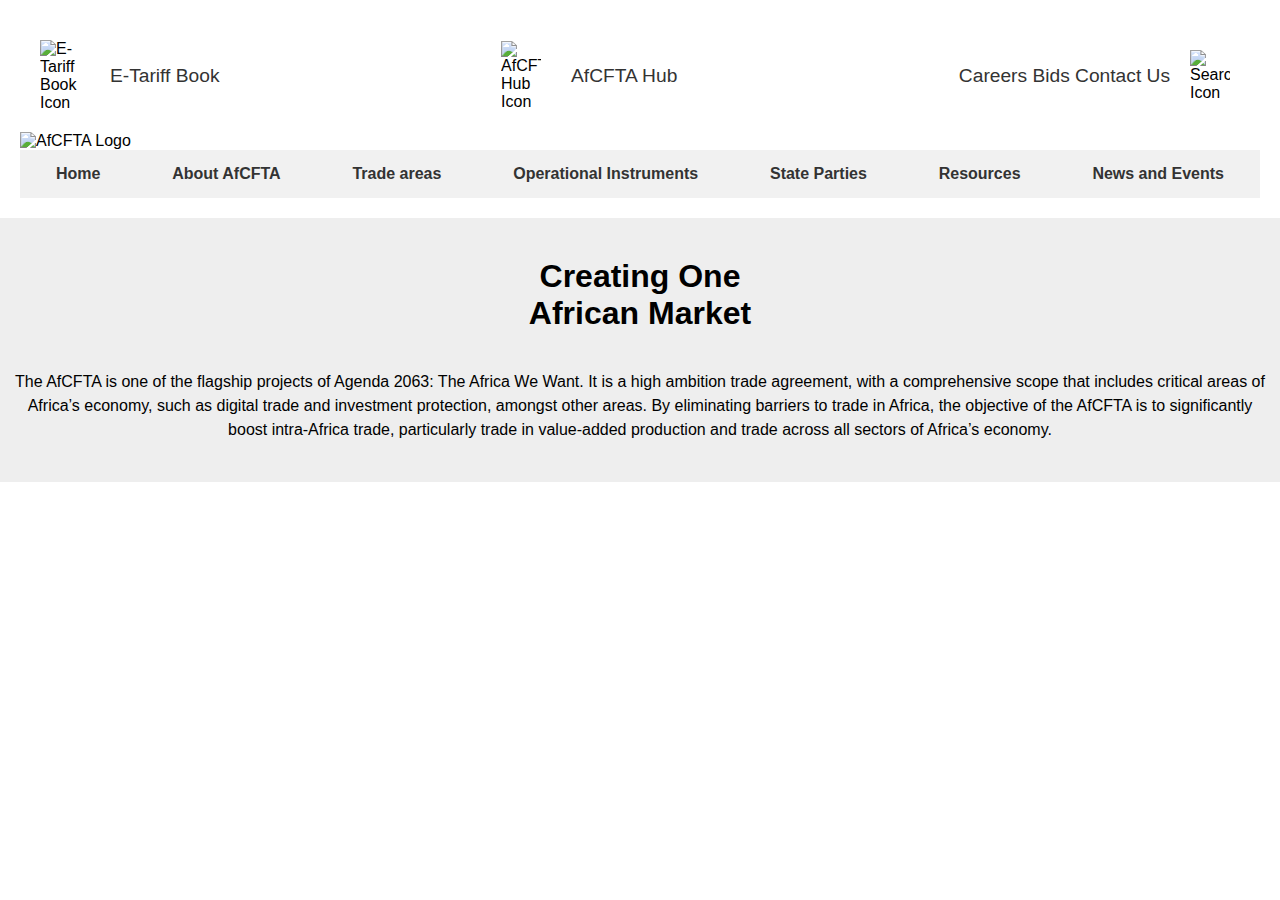
==== index.html @ 65def648 "Update index.html" ====
<!DOCTYPE html>
<html lang="en">
<head>
    <meta charset="UTF-8">
    <meta http-equiv="X-UA-Compatible" content="IE=edge">
    <meta name="viewport" content="width=device-width, initial-scale=1.0">
    <title>AFCfTA</title>
    <link rel="stylesheet" href="index.css">
    <style>
        /* General reset for responsive design */
        * {
            margin: 0;
            padding: 0;
            box-sizing: border-box;
        }

        body {
            font-family: Arial, sans-serif;
        }

        header {
            padding: 20px;
        }

        nav ul {
            list-style-type: none;
            display: flex;
            flex-wrap: wrap;
            justify-content: space-around;
            padding: 10px 0;
            background-color: #f1f1f1;
        }

        nav ul li {
            margin: 5px 0;
        }

        nav ul li a {
            text-decoration: none;
            color: #333;
            font-weight: bold;
        }

        .elements {
            display: flex;
            justify-content: space-between;
            align-items: center;
            flex-wrap: wrap;
        }

        .elements div {
            display: flex;
            align-items: center;
            margin: 10px;
        }

        .elements div img {
            width: 40px;
            height: auto;
            margin-right: 10px;
        }

        .elements div p {
            font-size: 1.2rem;
            color: #333;
        }

        /* Responsive text alignment */
        .gwan {
            text-align: center;
            padding: 40px 10px;
            background-color: #eee;
        }

        .gwan h1 {
            font-size: 2rem;
            margin-bottom: 20px;
        }

        .gwan p {
            font-size: 1rem;
            line-height: 1.5;
        }

        /* Responsive images */
        img {
            max-width: 100%;
            height: auto;
        }

        /* Media Queries for Responsive Layout */
        @media (max-width: 768px) {
            nav ul {
                flex-direction: column;
                text-align: center;
            }

            .elements {
                flex-direction: column;
            }

            .elements div {
                justify-content: center;
            }

            .gwan h1 {
                font-size: 1.5rem;
            }

            .gwan p {
                font-size: 0.9rem;
            }
        }

        @media (max-width: 480px) {
            .elements div p {
                font-size: 1rem;
            }

            .gwan h1 {
                font-size: 1.2rem;
            }

            .gwan p {
                font-size: 0.8rem;
            }
        }
    </style>
</head>
<body>
    <header>
        <div class="elements">
            <div class="tarrif">
                <div>
                    <img src="bookmark.png" alt="E-Tariff Book Icon">
                </div>
                <div>
                    <p>E-Tariff Book</p>
                </div>
            </div>

            <div class="AFCfTA Hub">
                <div>
                    <img src="project-management.png" alt="AfCFTA Hub Icon">
                </div>
                <div>
                    <p>AfCFTA Hub</p>
                </div>
            </div>

            <div class="carre">
                <div>
                    <p>Careers Bids Contact Us</p>
                </div>
                <div>
                    <img src="search.png" alt="Search Icon">
                </div>
            </div>
        </div>

        <nav>
            <div class="logo">
                <img src="AfCFTA-LOGO-01.svg" alt="AfCFTA Logo">
            </div>
            <ul>
                <li><a href="#">Home</a></li>
                <li><a href="#">About AfCFTA</a></li>
                <li><a href="#">Trade areas</a></li>
                <li><a href="#">Operational Instruments</a></li>
                <li><a href="#">State Parties</a></li>
                <li><a href="#">Resources</a></li>
                <li><a href="#">News and Events</a></li>
            </ul>
        </nav>
    </header>

    <section class="gwan">
        <div class="pex">
            <h1>Creating One <br> African Market</h1>
            <br>
            <p>
                The AfCFTA is one of the flagship projects of Agenda 2063: The Africa We Want. 
                It is a high ambition trade agreement, with a comprehensive scope that includes critical areas 
                of Africa’s economy, such as digital trade and investment protection, amongst other areas. 
                By eliminating barriers to trade in Africa, the objective of the AfCFTA is to significantly 
                boost intra-Africa trade, particularly trade in value-added production and trade across all 
                sectors of Africa’s economy.
            </p>
        </div>
    </section>
</body>
</html>
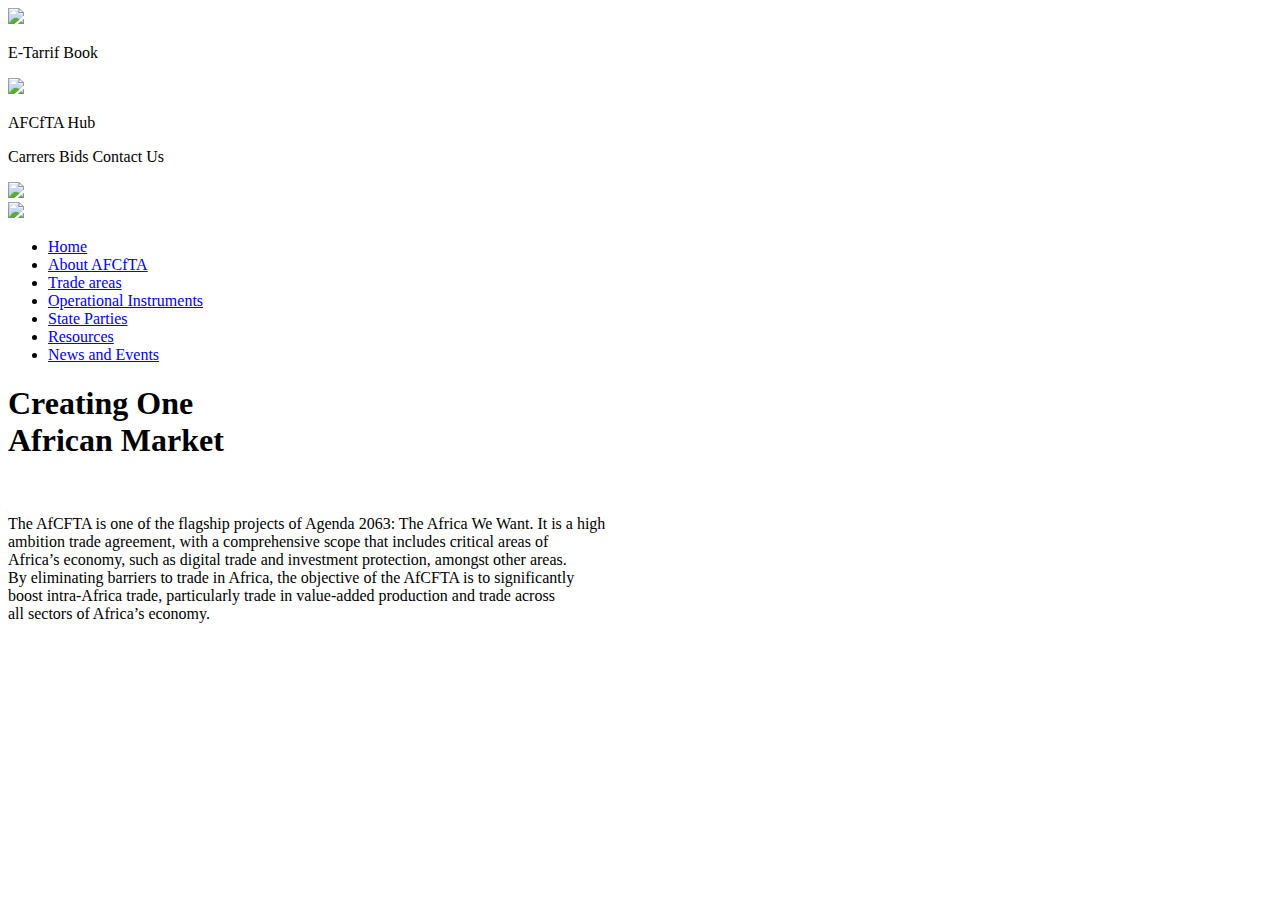
==== commit 35d64330: "Update index.html" ====
--- a/index.html
+++ b/index.html
@@ -6,187 +6,72 @@
     <meta name="viewport" content="width=device-width, initial-scale=1.0">
     <title>AFCfTA</title>
     <link rel="stylesheet" href="index.css">
-    <style>
-        /* General reset for responsive design */
-        * {
-            margin: 0;
-            padding: 0;
-            box-sizing: border-box;
-        }
-
-        body {
-            font-family: Arial, sans-serif;
-        }
-
-        header {
-            padding: 20px;
-        }
-
-        nav ul {
-            list-style-type: none;
-            display: flex;
-            flex-wrap: wrap;
-            justify-content: space-around;
-            padding: 10px 0;
-            background-color: #f1f1f1;
-        }
-
-        nav ul li {
-            margin: 5px 0;
-        }
-
-        nav ul li a {
-            text-decoration: none;
-            color: #333;
-            font-weight: bold;
-        }
-
-        .elements {
-            display: flex;
-            justify-content: space-between;
-            align-items: center;
-            flex-wrap: wrap;
-        }
-
-        .elements div {
-            display: flex;
-            align-items: center;
-            margin: 10px;
-        }
-
-        .elements div img {
-            width: 40px;
-            height: auto;
-            margin-right: 10px;
-        }
-
-        .elements div p {
-            font-size: 1.2rem;
-            color: #333;
-        }
-
-        /* Responsive text alignment */
-        .gwan {
-            text-align: center;
-            padding: 40px 10px;
-            background-color: #eee;
-        }
-
-        .gwan h1 {
-            font-size: 2rem;
-            margin-bottom: 20px;
-        }
-
-        .gwan p {
-            font-size: 1rem;
-            line-height: 1.5;
-        }
-
-        /* Responsive images */
-        img {
-            max-width: 100%;
-            height: auto;
-        }
-
-        /* Media Queries for Responsive Layout */
-        @media (max-width: 768px) {
-            nav ul {
-                flex-direction: column;
-                text-align: center;
-            }
-
-            .elements {
-                flex-direction: column;
-            }
-
-            .elements div {
-                justify-content: center;
-            }
-
-            .gwan h1 {
-                font-size: 1.5rem;
-            }
-
-            .gwan p {
-                font-size: 0.9rem;
-            }
-        }
-
-        @media (max-width: 480px) {
-            .elements div p {
-                font-size: 1rem;
-            }
-
-            .gwan h1 {
-                font-size: 1.2rem;
-            }
-
-            .gwan p {
-                font-size: 0.8rem;
-            }
-        }
-    </style>
 </head>
 <body>
     <header>
         <div class="elements">
             <div class="tarrif">
                 <div>
-                    <img src="bookmark.png" alt="E-Tariff Book Icon">
-                </div>
-                <div>
-                    <p>E-Tariff Book</p>
-                </div>
+                <img src="bookmark.png">
+               </div>
+               <div>
+                <p>E-Tarrif Book</p>
+               </div>
+
             </div>
 
             <div class="AFCfTA Hub">
                 <div>
-                    <img src="project-management.png" alt="AfCFTA Hub Icon">
+                    <img src="project-management.png">
                 </div>
                 <div>
-                    <p>AfCFTA Hub</p>
+                <p>AFCfTA Hub</p>
                 </div>
-            </div>
+
+             </div>
 
             <div class="carre">
                 <div>
-                    <p>Careers Bids Contact Us</p>
-                </div>
-                <div>
-                    <img src="search.png" alt="Search Icon">
-                </div>
+                <p>Carrers Bids Contact Us</p>
+               </div>
+               <div>
+                <img src="search.png">
+               </div>
+
+           
+
             </div>
-        </div>
+
+         </div>
+
 
         <nav>
             <div class="logo">
-                <img src="AfCFTA-LOGO-01.svg" alt="AfCFTA Logo">
+                <img src="AfCFTA-LOGO-01.svg">
             </div>
             <ul>
                 <li><a href="#">Home</a></li>
-                <li><a href="#">About AfCFTA</a></li>
+                <li><a href="#">About AFCfTA</a></li>  
                 <li><a href="#">Trade areas</a></li>
                 <li><a href="#">Operational Instruments</a></li>
                 <li><a href="#">State Parties</a></li>
                 <li><a href="#">Resources</a></li>
                 <li><a href="#">News and Events</a></li>
             </ul>
+
         </nav>
+         
     </header>
-
     <section class="gwan">
         <div class="pex">
             <h1>Creating One <br> African Market</h1>
             <br>
-            <p>
-                The AfCFTA is one of the flagship projects of Agenda 2063: The Africa We Want. 
-                It is a high ambition trade agreement, with a comprehensive scope that includes critical areas 
-                of Africa’s economy, such as digital trade and investment protection, amongst other areas. 
-                By eliminating barriers to trade in Africa, the objective of the AfCFTA is to significantly 
-                boost intra-Africa trade, particularly trade in value-added production and trade across all 
-                sectors of Africa’s economy.
-            </p>
+
+                
+            <p>The AfCFTA is one of the flagship projects of Agenda 2063: The Africa We Want. It is a high <br> ambition trade agreement, with a comprehensive scope that includes critical areas of <br> Africa’s economy, such as digital trade and investment protection, amongst other areas. <br> By eliminating barriers to trade in Africa, the objective of the AfCFTA is to significantly <br> boost intra-Africa trade, particularly trade in value-added production and trade across <br> all sectors of Africa’s economy.</p>
         </div>
+
     </section>
+    
 </body>
 </html>
